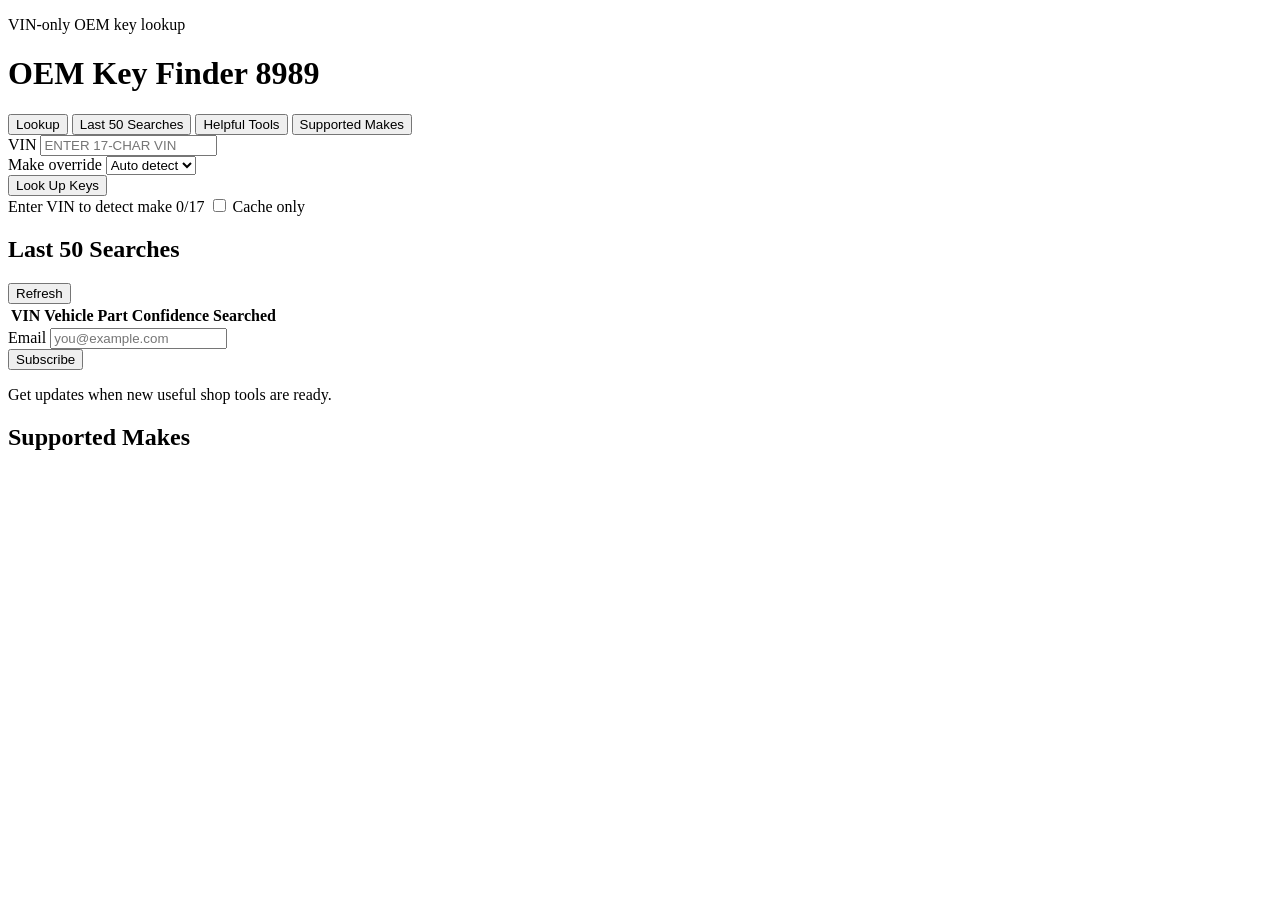
==== web/index.html @ f1aff0be "Initial commit: OEM Key Finder web app with Render deployment config" ====
<!doctype html>
<html lang="en">
  <head>
    <meta charset="utf-8">
    <meta name="viewport" content="width=device-width, initial-scale=1">
    <title>OEM Key Finder 8989</title>
    <link rel="stylesheet" href="/styles.css">
  </head>
  <body>
    <header class="topbar">
      <div>
        <p class="eyebrow">VIN-only OEM key lookup</p>
        <h1>OEM Key Finder 8989</h1>
      </div>
    </header>

    <main class="shell">
      <nav class="tabs" aria-label="Views">
        <button class="tab-button active" data-tab="search" type="button">Lookup</button>
        <button class="tab-button" data-tab="history" type="button">Last 50 Searches</button>
        <button class="tab-button" data-tab="subscribe" type="button">Helpful Tools</button>
        <button class="tab-button" data-tab="makes" type="button">Supported Makes</button>
      </nav>

      <section class="tab-panel active" id="search-panel">
        <form class="search-form" id="search-form">
          <div class="field">
            <label for="vin-input">VIN</label>
            <input id="vin-input" name="vin" maxlength="17" autocomplete="off" spellcheck="false" placeholder="ENTER 17-CHAR VIN">
          </div>
          <div class="field">
            <label for="make-override">Make override</label>
            <select id="make-override">
              <option value="">Auto detect</option>
            </select>
          </div>
          <button id="search-button" type="submit">Look Up Keys</button>
          <div class="meta-row">
            <span class="detect-pill" id="detected-pill">Enter VIN to detect make</span>
            <span class="counter" id="counter">0/17</span>
            <label class="offline-toggle">
              <input id="offline-input" type="checkbox">
              <span>Cache only</span>
            </label>
          </div>
        </form>

        <div class="status" id="status" role="status"></div>
        <section class="result" id="result" aria-live="polite"></section>
      </section>

      <section class="tab-panel" id="history-panel">
        <div class="section-head">
          <h2>Last 50 Searches</h2>
          <button class="ghost-button" id="refresh-history" type="button">Refresh</button>
        </div>
        <div class="history-table-wrap">
          <table class="history-table">
            <thead>
              <tr>
                <th>VIN</th>
                <th>Vehicle</th>
                <th>Part</th>
                <th>Confidence</th>
                <th>Searched</th>
              </tr>
            </thead>
            <tbody id="history-body"></tbody>
          </table>
        </div>
      </section>

      <section class="tab-panel" id="subscribe-panel">
        <form class="subscribe-form" id="subscribe-form">
          <div class="field">
            <label for="subscribe-email">Email</label>
            <input id="subscribe-email" name="email" type="email" autocomplete="email" spellcheck="false" placeholder="you@example.com">
          </div>
          <button id="subscribe-button" type="submit">Subscribe</button>
          <p class="subscribe-note">Get updates when new useful shop tools are ready.</p>
        </form>
        <div class="status" id="subscribe-status" role="status"></div>
      </section>

      <section class="tab-panel" id="makes-panel">
        <div class="section-head">
          <h2>Supported Makes</h2>
          <span class="muted" id="make-count"></span>
        </div>
        <div class="makes-grid" id="makes-grid"></div>
      </section>
    </main>

    <script src="/app.js"></script>
  </body>
</html>
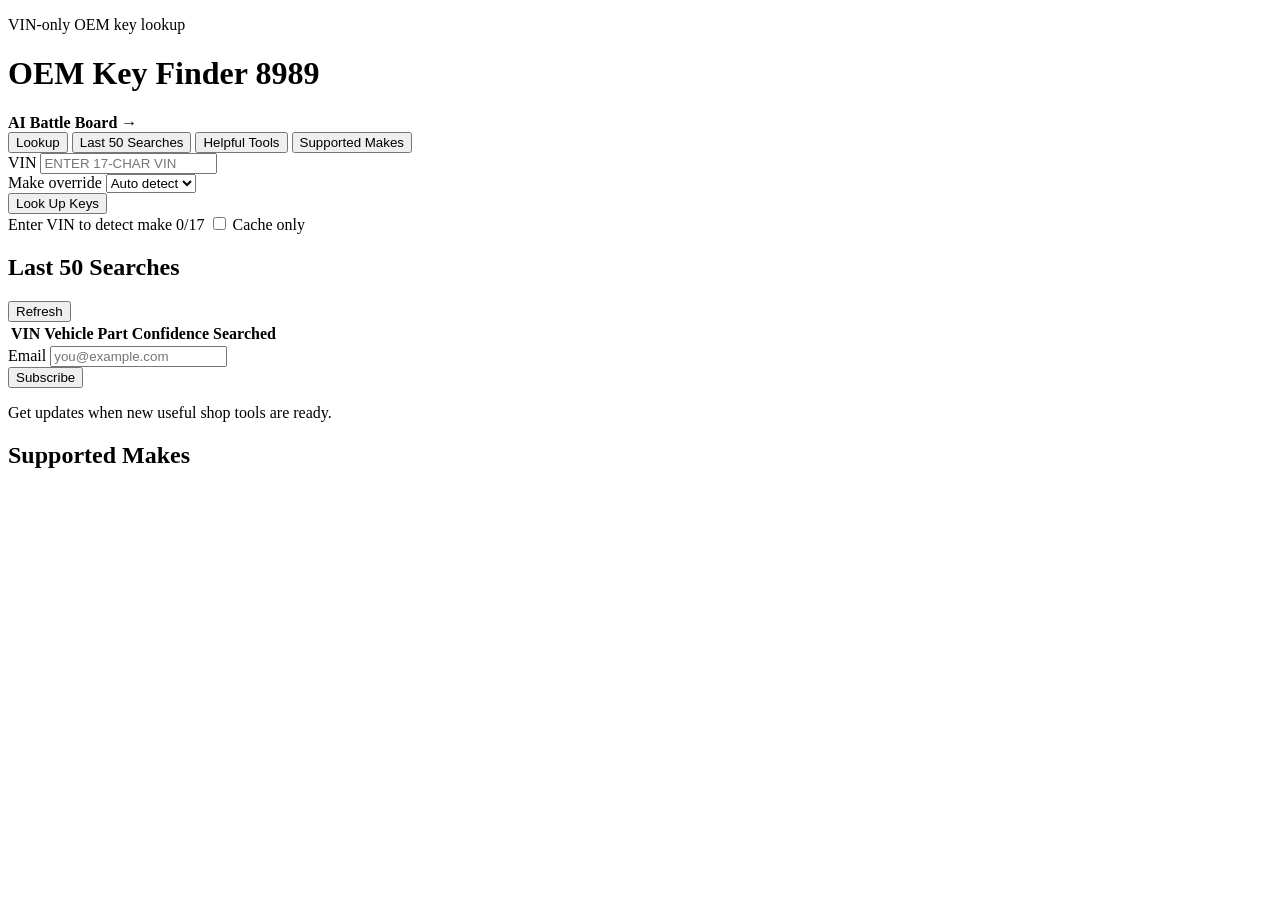
==== commit 6cdd272d: "Add AI Companies Battle Board dashboard New bubble-chart dashboard ranking top AI companies as color" ====
--- a/web/index.html
+++ b/web/index.html
@@ -11,6 +11,9 @@
       <div>
         <p class="eyebrow">VIN-only OEM key lookup</p>
         <h1>OEM Key Finder 8989</h1>
+      </div>
+      <div>
+        <a href="/ai-dashboard.html" style="color:var(--accent-dark);font-weight:800;text-decoration:none">AI Battle Board &rarr;</a>
       </div>
     </header>
 
